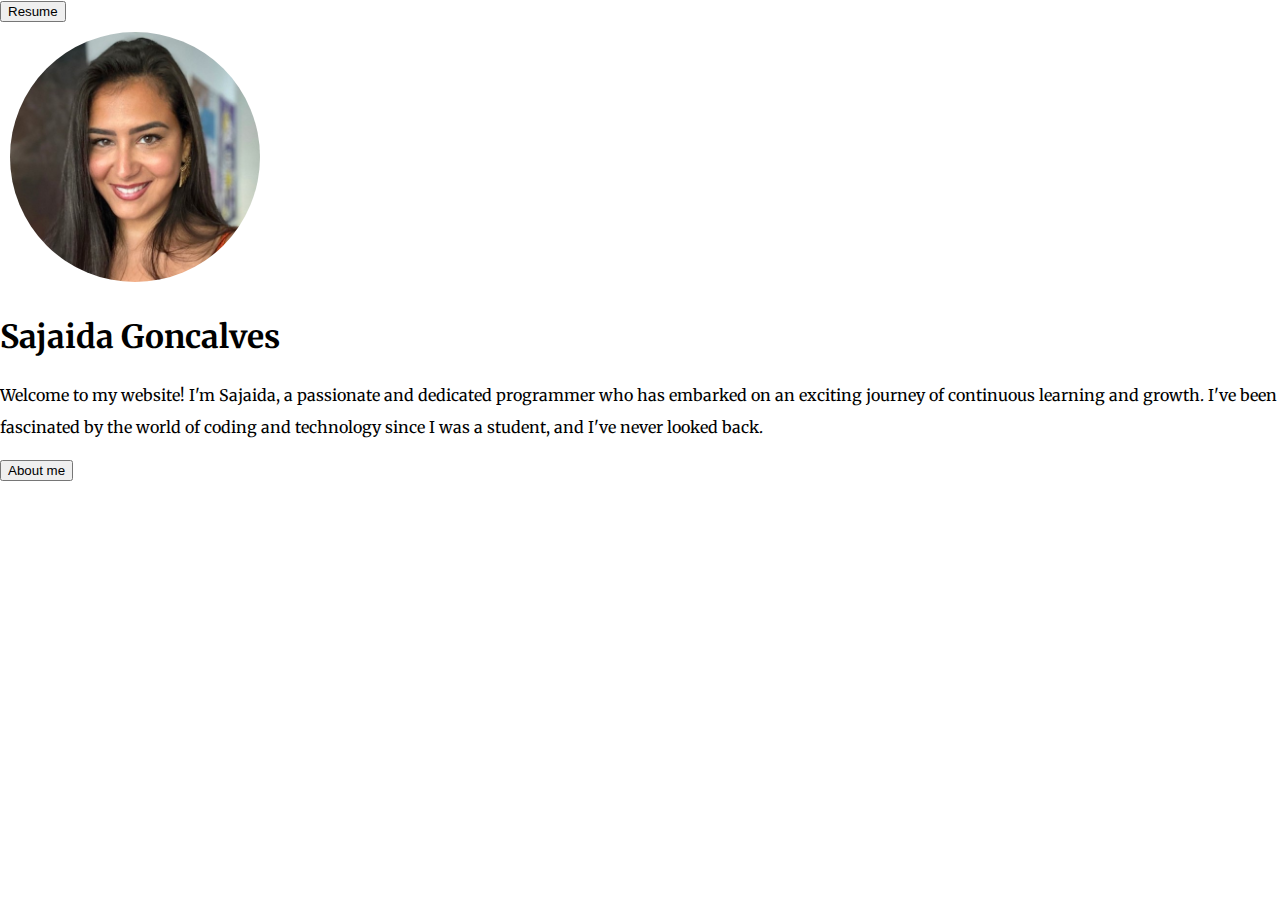
==== index.html @ 39b6eaa4 "Fixed HTML, CSS, and rounded image, fixed image permissions, added basic support for dark mode, adde" ====
<!DOCTYPE html>
<html lang="en">

<head>
    <meta charset="UTF-8">
    <meta name="viewport" content="width=device-width, initial-scale=1.0">
    <title>Sajaida Silva Goncalves</title>
    <link rel="preconnect" href="https://fonts.googleapis.com">
    <link rel="preconnect" href="https://fonts.googleapis.com">
    <link rel="preconnect" href="https://fonts.gstatic.com" crossorigin>
    <link href="https://fonts.googleapis.com/css2?family=Lora&family=Merriweather:ital,wght@1,300&display=swap"
        rel="stylesheet">
    <link href="https://cdn.jsdelivr.net/npm/bootstrap@5.3.1/dist/css/bootstrap.min.css" rel="stylesheet"
        integrity="sha384-4bw+/aepP/YC94hEpVNVgiZdgIC5+VKNBQNGCHeKRQN+PtmoHDEXuppvnDJzQIu9" crossorigin="anonymous">
    <!-- own style at bottom, so you can overwrite values -->
    <link rel="stylesheet" href="style.css">
</head>

<body>
    <header class="p-3 text-bg-white">
        <div class="container">
            <div class="d-flex flex-wrap align-items-end justify-content-end justify-content-lg-end">
                <div class="text-end">
                    <button type="button" class="btn btn-dark" onClick="window.location='resume.html';">Resume</button>
                </div>
            </div>
        </div>
    </header>

    <!-- </div> -->
    <div class="middle-container">
        <div class="px-4 py-5 my-5 text-center">
            <img src="./assets/1689265458521.jpeg" class="profile picture element-circle" alt="profile image "
                height="250px">
            <h1 class="display-5 fw-bold text-body-emphasis">Sajaida Goncalves</h1>
            <div class="col-lg-6 mx-auto">
                <p class="Intro mb-4">Welcome to my website! I'm Sajaida, a passionate and dedicated programmer who has
                    embarked on an exciting journey of continuous learning and growth. I've been fascinated by the world
                    of coding and technology since I was a student, and I've never looked back.</p>
                <div class="d-grid gap-2 d-sm-flex justify-content-sm-center">
                    <button type="button" class="btn btn-dark btn-lg px-4 gap-3"
                        onClick="window.location='about.html';">About me</button>

                </div>
            </div>
        </div>
    </div>

    <script src="https://cdn.jsdelivr.net/npm/bootstrap@5.3.1/dist/js/bootstrap.bundle.min.js"
        integrity="sha384-HwwvtgBNo3bZJJLYd8oVXjrBZt8cqVSpeBNS5n7C8IVInixGAoxmnlMuBnhbgrkm"
        crossorigin="anonymous"></script>
</body>

</html>
---- style.css ----
/* Class: intro */
.intro {
    width: 30%;
    margin: auto;
}

/* Element: p */
p {
    display: block;
    line-height: 2;
    margin-block-start: 1em;
    margin-block-end: 1em;
    margin-inline-start: 0px;
    margin-inline-end: 0px;
}

/* Element: body */
body {
    color: black;
    margin: 0;
    font-family: 'Lora', serif;
    font-family: 'Merriweather', serif;
}

/* Class: element-squared */
.element-squared {
    border: 10px solid transparent;
    border-radius: 14px;
}

/* Class: element-rounded */
.element-rounded {
    border: 10px solid transparent;
    border-radius: 50px;
}

/* Class: element-circle */
.element-circle {
    border: 10px solid transparent;
    border-radius: 50%;
}

/* Dark mode style */
@media (prefers-color-scheme: dark) {

    /* Element: body */
    body {
        color: white;
        background-color: black;
    }

    h1,
    h2,
    h3,
    h4,
    h5,
    h6,
    p {
        color: white;
    }
}
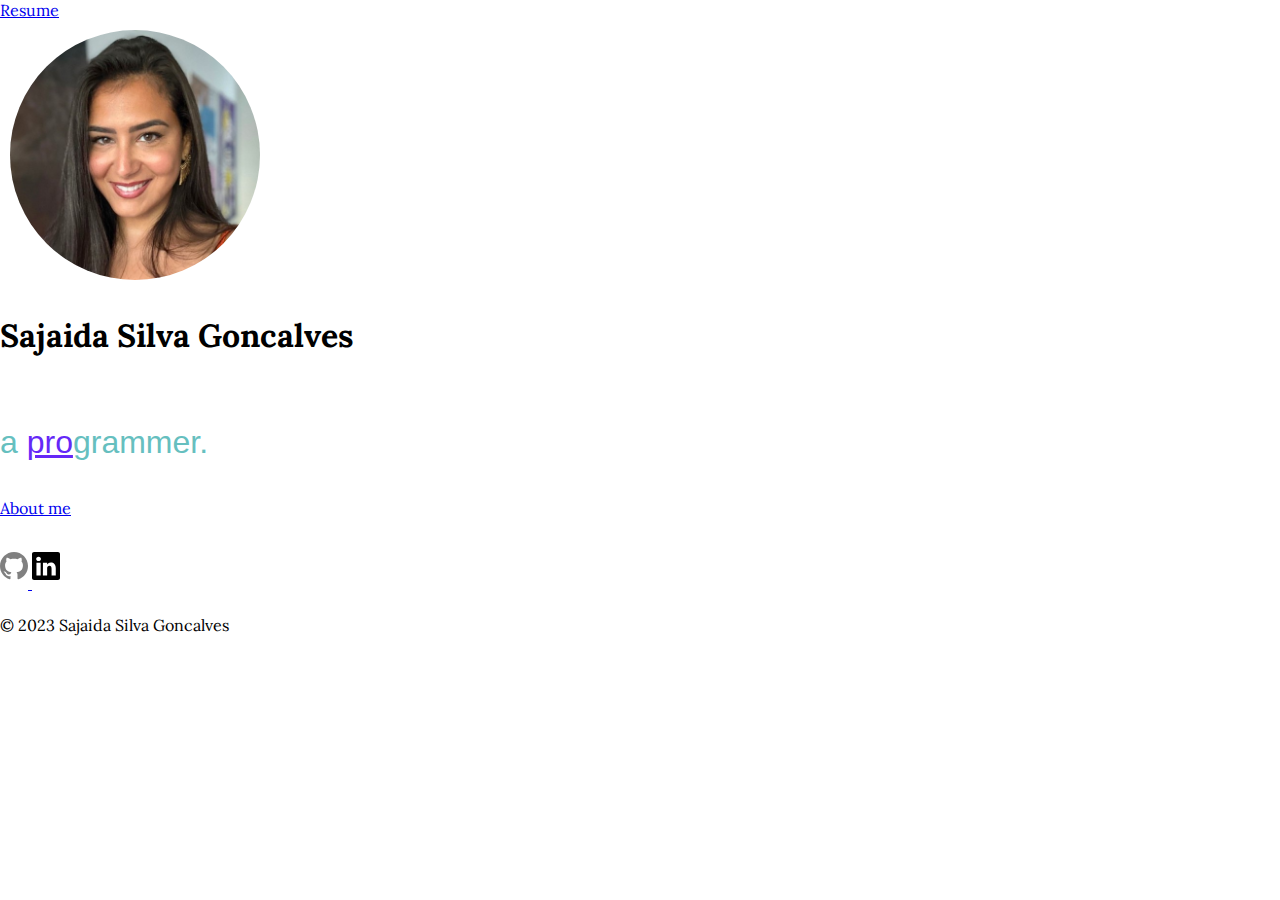
==== commit 9a7ddbce: "Merge directories" ====
--- a/index.html
+++ b/index.html
@@ -21,7 +21,8 @@
         <div class="container">
             <div class="d-flex flex-wrap align-items-end justify-content-end justify-content-lg-end">
                 <div class="text-end">
-                    <button type="button" class="btn btn-dark" onClick="window.location='resume.html';">Resume</button>
+                    <a href="./index2.html" <button type="button" class="btn btn-dark"
+                        onClick="window.location='resume.html';">Resume</button> </a>
                 </div>
             </div>
         </div>
@@ -32,23 +33,98 @@
         <div class="px-4 py-5 my-5 text-center">
             <img src="./assets/1689265458521.jpeg" class="profile picture element-circle" alt="profile image "
                 height="250px">
-            <h1 class="display-5 fw-bold text-body-emphasis">Sajaida Goncalves</h1>
-            <div class="col-lg-6 mx-auto">
-                <p class="Intro mb-4">Welcome to my website! I'm Sajaida, a passionate and dedicated programmer who has
-                    embarked on an exciting journey of continuous learning and growth. I've been fascinated by the world
-                    of coding and technology since I was a student, and I've never looked back.</p>
-                <div class="d-grid gap-2 d-sm-flex justify-content-sm-center">
-                    <button type="button" class="btn btn-dark btn-lg px-4 gap-3"
-                        onClick="window.location='about.html';">About me</button>
+            <h1 class="display-5 fw-bold text-body-emphasis">Sajaida Silva Goncalves</h1>
+            <div class="col-lg-6 mx-auto"><br>
+                <h2 class="Intro mb-4"> a <span class="pro">pro</span>grammer.</h2>
+                <div class="d-grid gap-2 d-sm-flex justify-content-sm-center mb-0 ">
 
+                    <a href="./aboutme.html" < button class="btn btn-dark btn-lg px-4 gap-3"> About me </button> </a>
+                </div>
+            </div>
+
+            <div class="container2">
+                <div class="spacer"></div>
+                <div class="d-flex gap-2 justify-content-center pt-10px mt-010px">
+                    <a href="https://github.com/sajaida" target="_blank" rel="noopener">
+                        <svg xmlns="http://www.w3.org/2000/svg" width="28" height="46" viewBox="0 0 24 24 ">
+                            <path
+                                d="M12 0c-6.626 0-12 5.373-12 12 0 5.302 3.438 9.8 8.207 11.387.599.111.793-.261.793-.577v-2.234c-3.338.726-4.033-1.416-4.033-1.416-.546-1.387-1.333-1.756-1.333-1.756-1.089-.745.083-.729.083-.729 1.205.084 1.839 1.237 1.839 1.237 1.07 1.834 2.807 1.304 3.492.997.107-.775.418-1.305.762-1.604-2.665-.305-5.467-1.334-5.467-5.931 0-1.311.469-2.381 1.236-3.221-.124-.303-.535-1.524.117-3.176 0 0 1.008-.322 3.301 1.23.957-.266 1.983-.399 3.003-.404 1.02.005 2.047.138 3.006.404 2.291-1.552 3.297-1.23 3.297-1.23.653 1.653.242 2.874.118 3.176.77.84 1.235 1.911 1.235 3.221 0 4.609-2.807 5.624-5.479 5.921.43.372.823 1.102.823 2.222v3.293c0 .319.192.694.801.576 4.765-1.589 8.199-6.086 8.199-11.386 0-6.627-5.373-12-12-12z" />
+                        </svg>
+                    </a>
+
+                    <a href="https://www.linkedin.com/in/sajaida-silva-goncalves-79b059250/" target="_blank"
+                        rel="noopener"></a>
+                    <svg xmlns="http://www.w3.org/2000/svg" width="28" height="46" viewBox="0 0 16 16">
+                        <path
+                            d="M0 1.146C0 .513.526 0 1.175 0h13.65C15.474 0 16 .513 16 1.146v13.708c0 .633-.526 1.146-1.175 1.146H1.175C.526 16 0 15.487 0 14.854V1.146zm4.943 12.248V6.169H2.542v7.225h2.401zm-1.2-8.212c.837 0 1.358-.554 1.358-1.248-.015-.709-.52-1.248-1.342-1.248-.822 0-1.359.54-1.359 1.248 0 .694.521 1.248 1.327 1.248h.016zm4.908 8.212V9.359c0-.216.016-.432.08-.586.173-.431.568-.878 1.232-.878.869 0 1.216.662 1.216 1.634v3.865h2.401V9.25c0-2.22-1.184-3.252-2.764-3.252-1.274 0-1.845.7-2.165 1.193v.025h-.016a5.54 5.54 0 0 1 .016-.025V6.169h-2.4c.03.678 0 7.225 0 7.225h2.4z" />
+                    </svg>
+                    </a>
                 </div>
             </div>
         </div>
-    </div>
+        <!---div-->
 
-    <script src="https://cdn.jsdelivr.net/npm/bootstrap@5.3.1/dist/js/bootstrap.bundle.min.js"
-        integrity="sha384-HwwvtgBNo3bZJJLYd8oVXjrBZt8cqVSpeBNS5n7C8IVInixGAoxmnlMuBnhbgrkm"
-        crossorigin="anonymous"></script>
+        <!-----footer-->
+
+
+        <footer class="d-flex flex-wrap justify-content-between align-items-center py-3 my-">
+            <p class="col-md-4 mb-0 text-body-">&copy; 2023 Sajaida Silva Goncalves</p>
+        </footer>
+
+
+
+
+
+
+
+
+
+
+
+
+
+
+
+
+
+
+
+
+
+
+
+
+
+
+
+
+
+
+
+
+
+
+
+
+
+
+
+
+
+
+
+
+
+
+
+
+
+
+
+
+        <script src="https://cdn.jsdelivr.net/npm/bootstrap@5.3.1/dist/js/bootstrap.bundle.min.js"
+            integrity="sha384-HwwvtgBNo3bZJJLYd8oVXjrBZt8cqVSpeBNS5n7C8IVInixGAoxmnlMuBnhbgrkm"
+            crossorigin="anonymous"></script>
 </body>
 
 </html>--- a/style.css
+++ b/style.css
@@ -1,10 +1,33 @@
 /* Class: intro */
+
+
+.About-me {
+    text-align: center;
+    margin: 10px;
+    font-size: x-large;
+}
+
+
+
+.text {
+    text-align: center;
+    font-size: 20px;
+    font-family: 'Lora', serif, 'Merriweather', serif;
+
+
+    width: 100%;
+}
+
+
+
 .intro {
     width: 30%;
     margin: auto;
 }
 
+
 /* Element: p */
+
 p {
     display: block;
     line-height: 2;
@@ -14,37 +37,60 @@
     margin-inline-end: 0px;
 }
 
+
 /* Element: body */
+
 body {
-    color: black;
+    padding: 0;
     margin: 0;
-    font-family: 'Lora', serif;
-    font-family: 'Merriweather', serif;
+    font-family: 'Lora', serif, 'Merriweather', serif;
+
 }
 
+h2 {
+    color: #66bfbf;
+    font-family: "Montserrat", sans-serif;
+    font-size: 2rem;
+    font-weight: normal;
+    padding-bottom: 10px;
+}
+
+.pro {
+    text-decoration: underline;
+    color: #6528F7;
+}
+
+
 /* Class: element-squared */
+
 .element-squared {
     border: 10px solid transparent;
     border-radius: 14px;
 }
 
+
 /* Class: element-rounded */
+
 .element-rounded {
     border: 10px solid transparent;
     border-radius: 50px;
 }
 
+
 /* Class: element-circle */
+
 .element-circle {
     border: 10px solid transparent;
     border-radius: 50%;
 }
+
 
 /* Dark mode style */
 @media (prefers-color-scheme: dark) {
 
     /* Element: body */
     body {
+
         color: white;
         background-color: black;
     }
@@ -56,6 +102,83 @@
     h5,
     h6,
     p {
-        color: white;
+        --bs-emphasis-color: #fff;
+        color: #fff;
+
     }
+}
+
+
+/* Media query for mobile devices */
+@media (max-width: 480px) {
+    body {}
+}
+
+.spacer {
+    height: 25px;
+    /* Change this to whatever height you want */
+}
+
+.skills {
+    text-align: center;
+    margin-top: 60px;
+    font-size: 40px;
+    border: 1px solid grey;
+    border-radius: 100px;
+    padding: 0px 70px;
+}
+
+.ill {
+    text-decoration: underline;
+    color: #6528F7;
+    font-family: 'Tektur', cursive;
+    font-size: 50px;
+}
+
+
+li {
+    list-style: none;
+}
+
+.tech {
+    font-size: x-large;
+    font-family: 'Ysabeau SC', sans-serif;
+    border: 3px solid transparent;
+    display: flex;
+    flex-grow: 1;
+    flex-direction: row;
+    /* 
+    flex-wrap: wrap
+    Show flex on a new line if the screen is to small
+
+    flex-wrap: nowrap
+    Show flex next to eachother. (resize)
+    */
+    flex-wrap: nowrap;
+}
+
+.tech>div {
+    /* Center div */
+    margin: auto;
+    /* A nive padding of 50px; */
+    padding: 50px;
+}
+
+.dop1 {
+    border: 2px solid transparent;
+    float: left;
+}
+
+.dop2 {
+    border: 2px solid transparent;
+    float: right;
+}
+
+a>svg {
+    fill: grey;
+}
+
+a:hover>svg {
+    /* Fun color while hovering an svg icon */
+    fill: #6528F7;
 }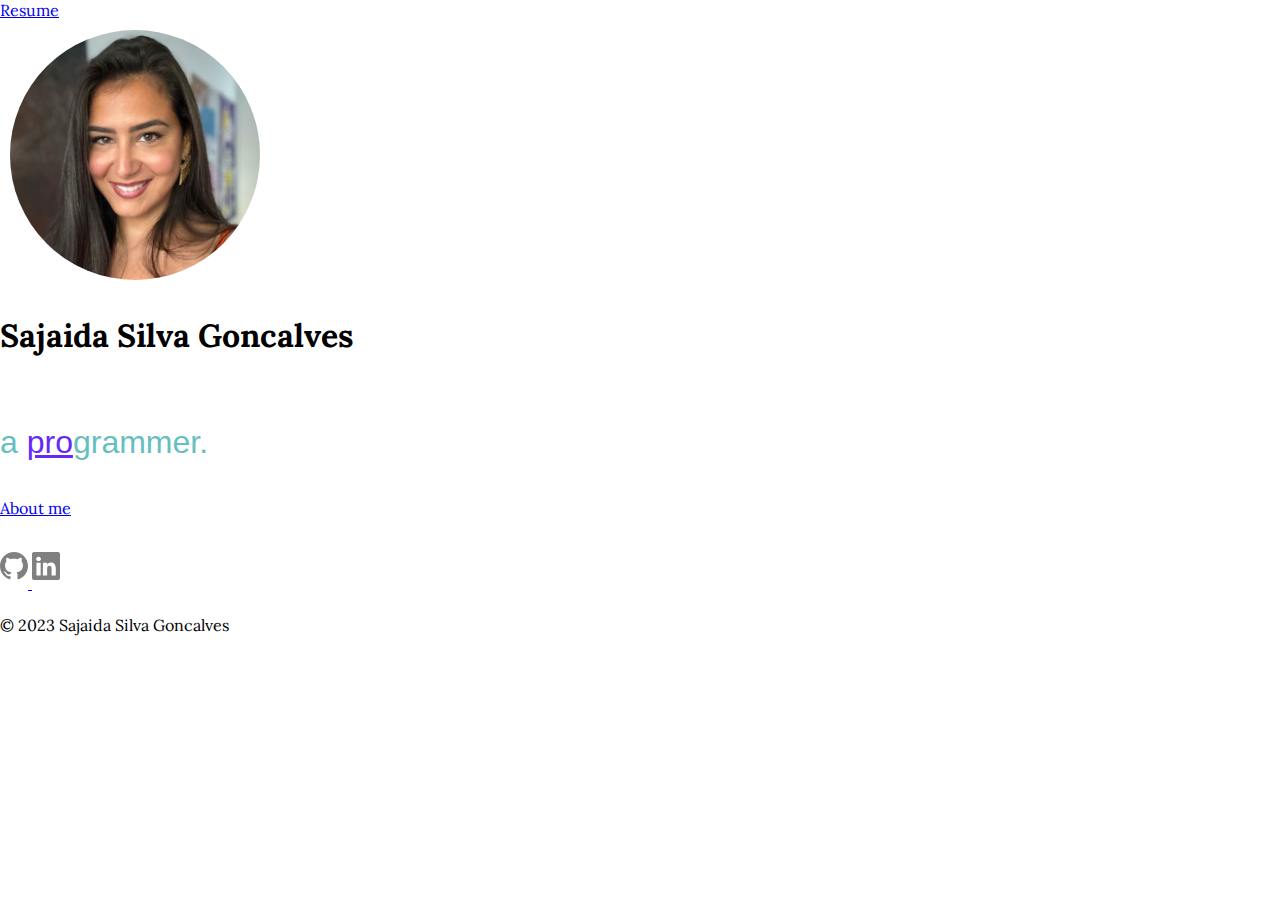
==== commit af8f5fff: "Fix typo" ====
--- a/index.html
+++ b/index.html
@@ -53,11 +53,11 @@
                     </a>
 
                     <a href="https://www.linkedin.com/in/sajaida-silva-goncalves-79b059250/" target="_blank"
-                        rel="noopener"></a>
-                    <svg xmlns="http://www.w3.org/2000/svg" width="28" height="46" viewBox="0 0 16 16">
-                        <path
-                            d="M0 1.146C0 .513.526 0 1.175 0h13.65C15.474 0 16 .513 16 1.146v13.708c0 .633-.526 1.146-1.175 1.146H1.175C.526 16 0 15.487 0 14.854V1.146zm4.943 12.248V6.169H2.542v7.225h2.401zm-1.2-8.212c.837 0 1.358-.554 1.358-1.248-.015-.709-.52-1.248-1.342-1.248-.822 0-1.359.54-1.359 1.248 0 .694.521 1.248 1.327 1.248h.016zm4.908 8.212V9.359c0-.216.016-.432.08-.586.173-.431.568-.878 1.232-.878.869 0 1.216.662 1.216 1.634v3.865h2.401V9.25c0-2.22-1.184-3.252-2.764-3.252-1.274 0-1.845.7-2.165 1.193v.025h-.016a5.54 5.54 0 0 1 .016-.025V6.169h-2.4c.03.678 0 7.225 0 7.225h2.4z" />
-                    </svg>
+                        rel="noopener">
+                        <svg xmlns="http://www.w3.org/2000/svg" width="28" height="46" viewBox="0 0 16 16">
+                            <path
+                                d="M0 1.146C0 .513.526 0 1.175 0h13.65C15.474 0 16 .513 16 1.146v13.708c0 .633-.526 1.146-1.175 1.146H1.175C.526 16 0 15.487 0 14.854V1.146zm4.943 12.248V6.169H2.542v7.225h2.401zm-1.2-8.212c.837 0 1.358-.554 1.358-1.248-.015-.709-.52-1.248-1.342-1.248-.822 0-1.359.54-1.359 1.248 0 .694.521 1.248 1.327 1.248h.016zm4.908 8.212V9.359c0-.216.016-.432.08-.586.173-.431.568-.878 1.232-.878.869 0 1.216.662 1.216 1.634v3.865h2.401V9.25c0-2.22-1.184-3.252-2.764-3.252-1.274 0-1.845.7-2.165 1.193v.025h-.016a5.54 5.54 0 0 1 .016-.025V6.169h-2.4c.03.678 0 7.225 0 7.225h2.4z" />
+                        </svg>
                     </a>
                 </div>
             </div>
